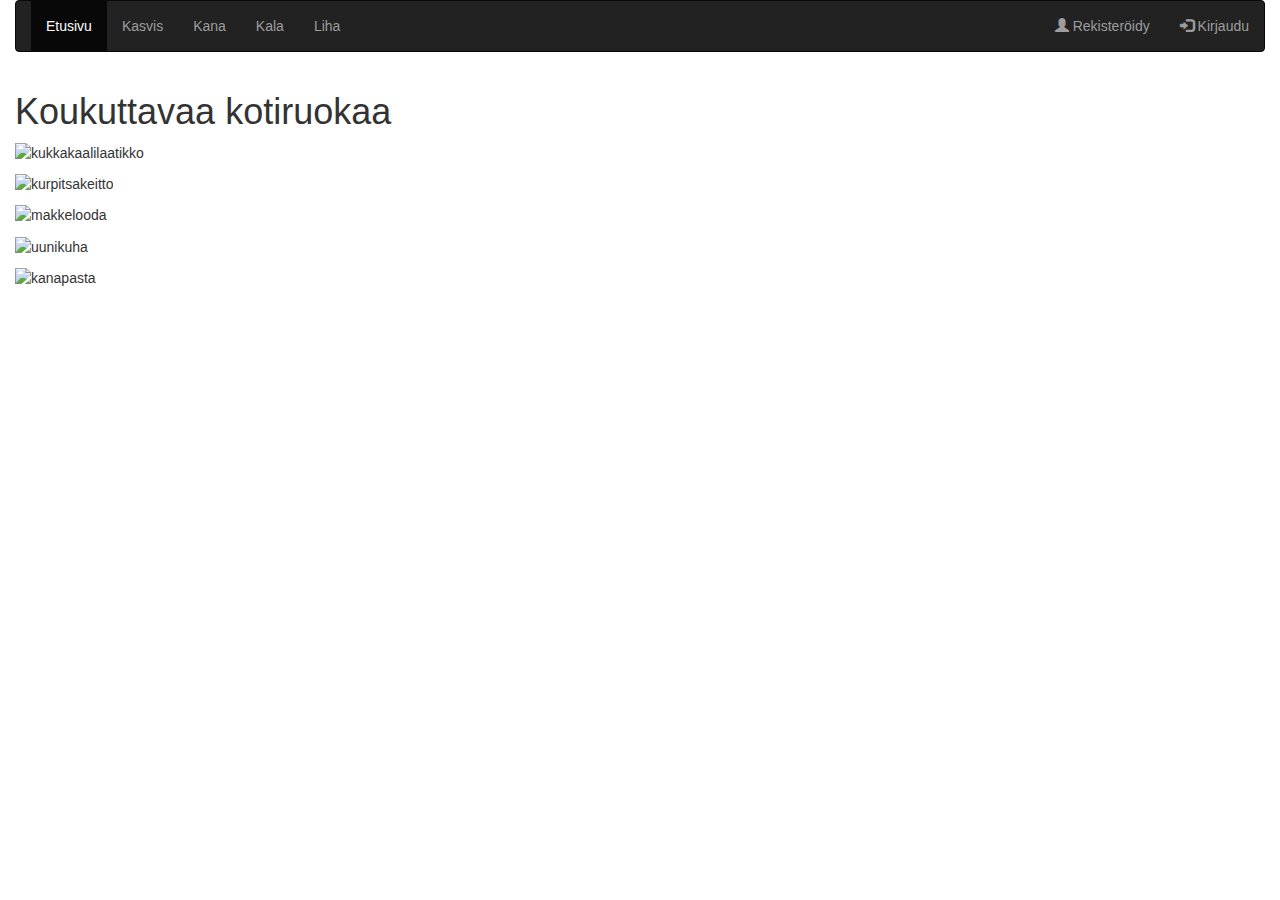
==== src/main/resources/templates/index.html @ 6d34b268 "uusi pohja" ====
<!DOCTYPE html>
<html xmlns:th="http://www.thymeleaf.org">

<head>
    <meta charset="UTF-8">
    <title>Koukuttavaa kotiruokaa</title>
    <link rel="stylesheet" href="https://maxcdn.bootstrapcdn.com/bootstrap/3.3.7/css/bootstrap.min.css">

    <!-- Latest compiled and minified CSS -->
    <link rel="stylesheet" href="https://maxcdn.bootstrapcdn.com/bootstrap/3.3.7/css/bootstrap.min.css">

    <!-- jQuery library -->
    <script src="https://ajax.googleapis.com/ajax/libs/jquery/3.3.1/jquery.min.js"></script>

    <!-- Latest compiled JavaScript -->
    <script src="https://maxcdn.bootstrapcdn.com/bootstrap/3.3.7/js/bootstrap.min.js"></script>

    <meta name="viewport" content="width=device-width, initial-scale=1">

    <link href="https://fonts.googleapis.com/css?family=Arimo:700|Black+Han+Sans|Enriqueta" rel="stylesheet" >

    <!--Tyylitiedosto resources/static/css -hakemistoon, löytyy automaagisesti-->
    <link rel="stylesheet" href="styles.css" th:href="@{/css/styles.css}"/>

</head>

<body>
<div class="container-fluid effect">

    <!--navbar-->
    <nav class="navbar navbar-inverse">
            <div class="navbar-header">
                <button type="button" class="navbar-toggle" data-toggle="collapse" data-target="#myNavbar">
                    <span class="icon-bar"></span>
                    <span class="icon-bar"></span>
                    <span class="icon-bar"></span>
                </button>
            </div>
            <div class="collapse navbar-collapse" id="myNavbar">
                <ul class="nav navbar-nav">
                    <li class="active"><a href="index.html">Etusivu</a></li>
                    <li><a href="#">Kasvis</a></li>
                    <li><a href="/kana">Kana</a></li>
                    <li><a href="#">Kala</a></li>
                    <li><a href="#">Liha</a></li>
                </ul>
                <ul class="nav navbar-nav navbar-right">
                    <li><a href="#"><span class="glyphicon glyphicon-user"></span> Rekisteröidy</a></li>
                    <li><a href="#"><span class="glyphicon glyphicon-log-in"></span> Kirjaudu</a></li>
                </ul>
            </div>
    </nav>


    <!--content-->
    <div class="row">
        <div class="col-xs-12 otsikko"><h1>Koukuttavaa kotiruokaa</h1></div>
    </div>

    <div class="row">
        <div class="col-xs-12 kuvavalikko">


            <div class="kuvalaatikko">
            <div class="paakuvat">
                <img th:src="@{/images/kukkakaalilaatikko.jpg}" alt="kukkakaalilaatikko"/>
            </div>
                <p th:text="${maat.nimi[0]}" />

            </div>
            <div class="kuvalaatikko">
            <div class="paakuvat">
                <img th:src="@{/images/kurpitsakeitto.jpg}" alt="kurpitsakeitto"/>
            </div>
                <p th:text="${maat.nimi[1]}" />
            </div>

            <div class="kuvalaatikko">
            <div class="paakuvat">
                <img th:src="@{/images/makkelooda.jpg}" alt="makkelooda"/>

            </div>
                <p th:text="${maat.nimi[2]}" />
            </div>

            <div class="kuvalaatikko">
            <div class="paakuvat">
                <img th:src="@{/images/uunikuha.jpg}" alt="uunikuha"/>

            </div>
                <p th:text="${maat.nimi[3]}" />
            </div>

                <div class="kuvalaatikko">
            <div class="paakuvat">
                <img th:src="@{/images/kanapasta.jpg}" alt="kanapasta"/>

            </div>
                    <p th:text="${maat.nimi[4]}" />
                </div>
        </div>
    </div>

    <div class="row">
        <div class="col-sm-2 col-md-1"></div>
    <div class="col-xs-12 col-sm-8 clo-md-10">
    </div>
    </div>

    <div class="row">
        <div class="col-sm-2 col-md-1"></div>
        <div class="col-sm-2 col-md-1"></div>

    </div>

    </div>


</body>
</html>
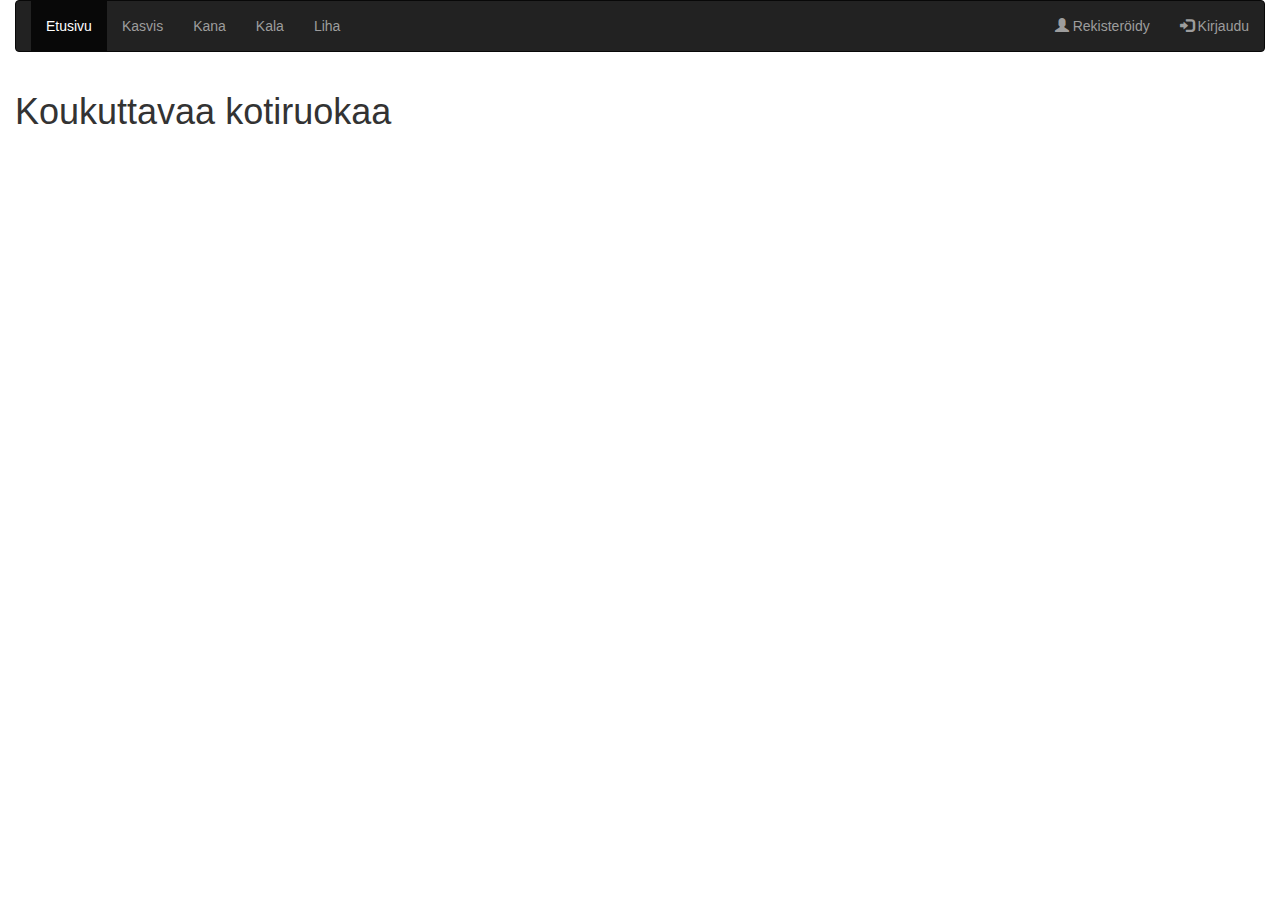
==== commit ff377dff: "valmis" ====
--- a/src/main/resources/templates/index.html
+++ b/src/main/resources/templates/index.html
@@ -17,7 +17,7 @@
 
     <meta name="viewport" content="width=device-width, initial-scale=1">
 
-    <link href="https://fonts.googleapis.com/css?family=Arimo:700|Black+Han+Sans|Enriqueta" rel="stylesheet" >
+    <link href="https://fonts.googleapis.com/css?family=Arimo:700|Black+Han+Sans|Enriqueta" rel="stylesheet">
 
     <!--Tyylitiedosto resources/static/css -hakemistoon, löytyy automaagisesti-->
     <link rel="stylesheet" href="styles.css" th:href="@{/css/styles.css}"/>
@@ -29,26 +29,26 @@
 
     <!--navbar-->
     <nav class="navbar navbar-inverse">
-            <div class="navbar-header">
-                <button type="button" class="navbar-toggle" data-toggle="collapse" data-target="#myNavbar">
-                    <span class="icon-bar"></span>
-                    <span class="icon-bar"></span>
-                    <span class="icon-bar"></span>
-                </button>
-            </div>
-            <div class="collapse navbar-collapse" id="myNavbar">
-                <ul class="nav navbar-nav">
-                    <li class="active"><a href="index.html">Etusivu</a></li>
-                    <li><a href="#">Kasvis</a></li>
-                    <li><a href="/kana">Kana</a></li>
-                    <li><a href="#">Kala</a></li>
-                    <li><a href="#">Liha</a></li>
-                </ul>
-                <ul class="nav navbar-nav navbar-right">
-                    <li><a href="#"><span class="glyphicon glyphicon-user"></span> Rekisteröidy</a></li>
-                    <li><a href="#"><span class="glyphicon glyphicon-log-in"></span> Kirjaudu</a></li>
-                </ul>
-            </div>
+        <div class="navbar-header">
+            <button type="button" class="navbar-toggle" data-toggle="collapse" data-target="#myNavbar">
+                <span class="icon-bar"></span>
+                <span class="icon-bar"></span>
+                <span class="icon-bar"></span>
+            </button>
+        </div>
+        <div class="collapse navbar-collapse" id="myNavbar">
+            <ul class="nav navbar-nav">
+                <li class="active"><a href="/">Etusivu</a></li>
+                <li><a href="/kasvis">Kasvis</a></li>
+                <li><a href="/kana">Kana</a></li>
+                <li><a href="/kala">Kala</a></li>
+                <li><a href="/liha">Liha</a></li>
+            </ul>
+            <ul class="nav navbar-nav navbar-right">
+                <li><a href="#"><span class="glyphicon glyphicon-user"></span> Rekisteröidy</a></li>
+                <li><a href="#"><span class="glyphicon glyphicon-log-in"></span> Kirjaudu</a></li>
+            </ul>
+        </div>
     </nav>
 
 
@@ -56,55 +56,22 @@
     <div class="row">
         <div class="col-xs-12 otsikko"><h1>Koukuttavaa kotiruokaa</h1></div>
     </div>
-
     <div class="row">
         <div class="col-xs-12 kuvavalikko">
+            <div class="kuvalaatikko" th:each="resepti : ${repsut}">
 
-
-            <div class="kuvalaatikko">
-            <div class="paakuvat">
-                <img th:src="@{/images/kukkakaalilaatikko.jpg}" alt="kukkakaalilaatikko"/>
-            </div>
-                <p th:text="${maat.nimi[0]}" />
-
-            </div>
-            <div class="kuvalaatikko">
-            <div class="paakuvat">
-                <img th:src="@{/images/kurpitsakeitto.jpg}" alt="kurpitsakeitto"/>
-            </div>
-                <p th:text="${maat.nimi[1]}" />
+                <div class="paakuvat">
+                    <a th:href="@{'/' + ${resepti.nimi}}"> <img th:src="@{'/images/' + ${resepti.kuvatiedosto}}" th:alt="${resepti.nimi}"/></a>
+                </div>
+                <p th:text="${resepti.nimi}"/>
             </div>
 
-            <div class="kuvalaatikko">
-            <div class="paakuvat">
-                <img th:src="@{/images/makkelooda.jpg}" alt="makkelooda"/>
-
-            </div>
-                <p th:text="${maat.nimi[2]}" />
-            </div>
-
-            <div class="kuvalaatikko">
-            <div class="paakuvat">
-                <img th:src="@{/images/uunikuha.jpg}" alt="uunikuha"/>
-
-            </div>
-                <p th:text="${maat.nimi[3]}" />
-            </div>
-
-                <div class="kuvalaatikko">
-            <div class="paakuvat">
-                <img th:src="@{/images/kanapasta.jpg}" alt="kanapasta"/>
-
-            </div>
-                    <p th:text="${maat.nimi[4]}" />
-                </div>
         </div>
     </div>
-
     <div class="row">
         <div class="col-sm-2 col-md-1"></div>
-    <div class="col-xs-12 col-sm-8 clo-md-10">
-    </div>
+        <div class="col-xs-12 col-sm-8 clo-md-10">
+        </div>
     </div>
 
     <div class="row">
@@ -113,7 +80,7 @@
 
     </div>
 
-    </div>
+</div>
 
 
 </body>
